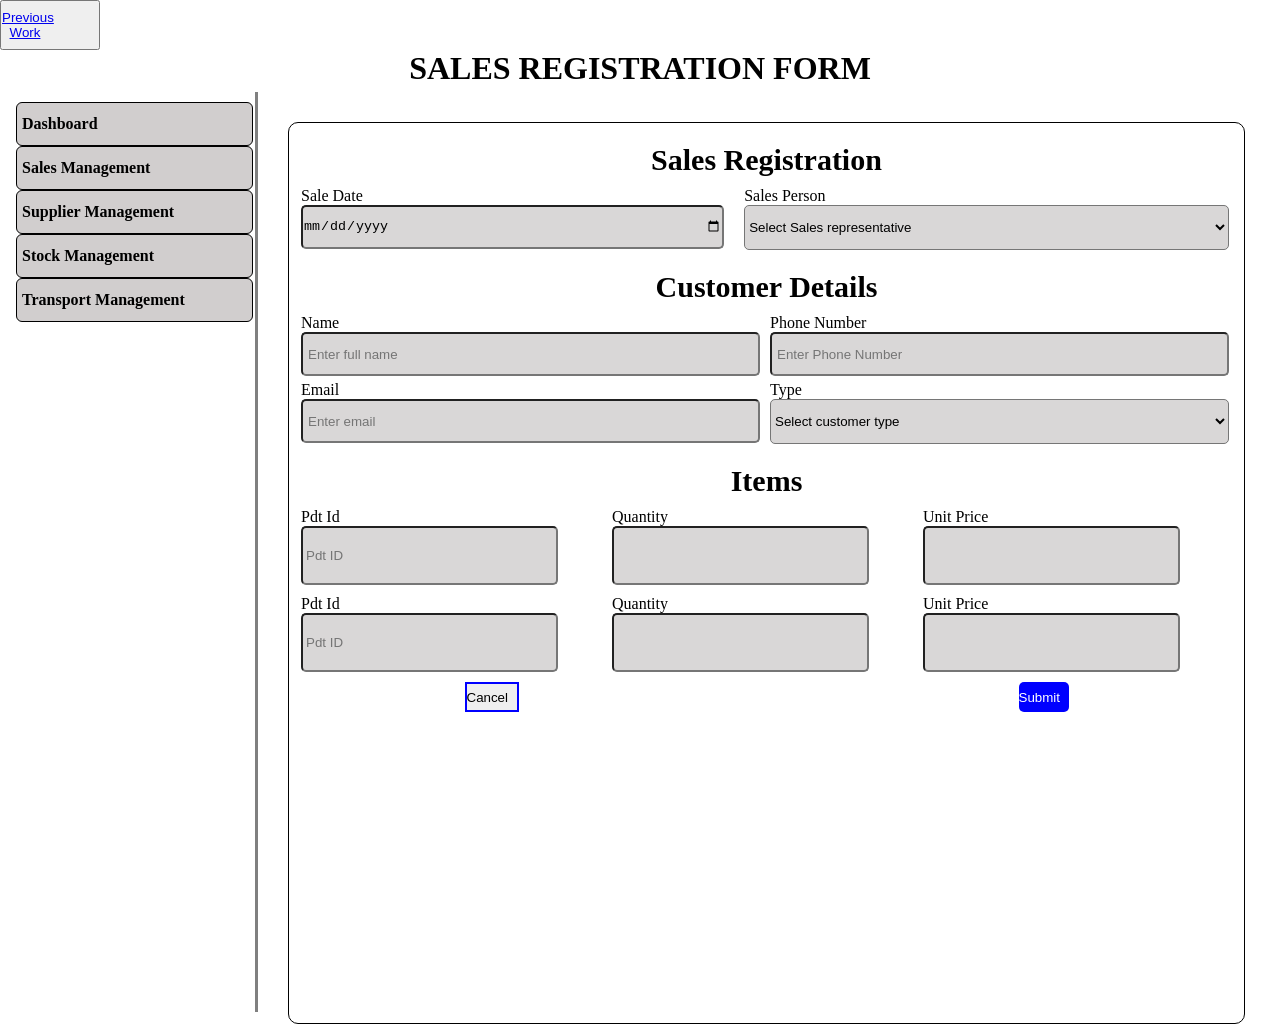
==== salesreg.html @ d183f0ea "sales pages and linking pages" ====
<!doctype html>
<html lang="en">
  <head>
    <meta charset="UTF-8" />
    <meta name="viewport" content="width=device-width, initial-scale=1.0" />
    <title>Sales Registration</title>
    <link rel="stylesheet" href="sales.css">
  </head>
  <body>
    <button class="btn"><a href="./index.html" title="Profile Page">Previous Work</a></button>
    <h1 style="text-align: center;">SALES REGISTRATION FORM</h1>
    <main>
      <div class="container">
        <div class="sidebar">
          <div><a href="">Dashboard</a></div>
          <div><a href="">Sales Management</a></div>
          <div><a href="">Supplier Management</a></div>
          <div><a href="">Stock Management</a></div>
          <div><a href="">Transport Management</a></div>
        </div>
        <div class="main">
          <form action="">
            <h2>Sales Registration</h2>
            <div class="maincontainer">
              <div class="mainsection1">
                <label for="date">Sale Date</label>
                <input type="date" id="date" />
              </div>
              <div class="mainsection1">
                <label for="rep">Sales Person</label>
                <select name="rep" id="rep">
                  <option value="">Select Sales representative</option>
                  <option value="1">Mirembe Faith</option>
                  <option value="2">Serema Anna</option>
                  <option value="3">Wang Dior</option>
                  <option value="4">Steven Johnson</option>
                  <option value="5">Mirabel Khan</option>
                </select>
              </div>
            </div>
            <h2>Customer Details</h2>
            <div class="maincontainers">
              <div class="mainsection2">
                <label for="name">Name</label>
                <input type="text" id="name" placeholder="Enter full name" />
              </div>
              <div class="mainsection2">
                <label for="number">Phone Number</label>
                <input
                  type="tel"
                  id="number"
                  placeholder="Enter Phone Number"
                  maxlength="10"
                />
              </div>
              <div class="mainsection2">
                <label for="email">Email</label>
                <input type="email" id="email" placeholder="Enter email" />
              </div>
              <div class="mainsection2">
                <label for="type">Type</label>
                <select name="type" id="type">
                  <option value="">Select customer type</option>
                  <option value="1">Loyal customer</option>
                  <option value="2">New customer</option>
                  <option value="3">Usual customer</option>
                  required
                </select>
              </div>
            </div>
            <h2>Items</h2>
            <div class="maincontainerss">
              <div class="mainsection3">
                <label for="id">Pdt Id</label>
                <input type="number" id="id" placeholder="Pdt ID" />
              </div>
              <div class="mainsection3">
                <label for="qty">Quantity</label>
                <input type="number" id="qty" />
              </div>
              <div class="mainsection3">
                <label for="up">Unit Price</label>
                <input type="number" id="up" />
              </div>
              <div class="mainsection3">
                <label for="pdt">Pdt Id</label>
                <input type="text" id="pdt" placeholder="Pdt ID" />
              </div>
              <div class="mainsection3">
                <label for="qnty">Quantity</label>
                <input type="number" id="qnty" />
              </div>
              <div class="mainsection3">
                <label for="upc">Unit Price</label>
                <input type="number" id="upc" />
              </div>
            </div>
            <div class="btncontain">
              <div>
                <button class="noo" type="reset">Cancel</button>
              </div>
              <div>
                <button class="yeas" type="submit">Submit</button>
              </div>
            </div>
          </form>
        </div>
      </div>
    </main>
  </body>
</html>
---- sales.css ----
* {
  margin: 0;
  padding: 0;
}
.container {
  display: flex;
  height: 100vh;
  width: 100%;
}
.sidebar {
  padding: 10px;
  border-right: 3px solid grey;
  width: 20%;
  height: 100vh;
  /* flex:1; */
}
.sidebar div a {
  color: black;
  font-family: Times;
  text-decoration: none;
}
.sidebar div {
  border: 1px solid black;
  margin: 0px 1px;
  border-radius: 6px;
  padding: 5px;
  padding-bottom: 12px;
  padding-top: 12px;
  font-weight: bold;
  width: 98%;
  background-color: rgb(209, 206, 206);
}
main{
    /* margin:0; */
    /* padding:0; */
    padding:5px;
}
.main{
    border:1px solid black;
    width:80%;
    height:100vh;
    margin:30px;
    border-radius: 10px;
}
.maincontainer {
  display: flex;
  column-gap: 20px;
  padding-left: 12px;
  padding-right: 15px;
}
.mainsection1 {
  display: flex;
  flex-direction: column;
  flex: auto;
}
.mainsection1 input{
    height:40px;
    background-color:rgb(217, 215, 215) ;
    border-radius: 5px;
}
.mainsection1 select{
    height:45px;
    background-color: rgb(217, 215, 215);
    border-radius: 5px;
}
form h2 {
  text-align: center;
  font-size: 30px;
  margin-bottom: 10px;
  margin-top: 20px;
}
.maincontainers {
  display: grid;
  grid-template-rows: 2fr 2fr;
  grid-template-columns: 3fr 3fr;
  column-gap: 10px;
  row-gap: 4px;
  padding-left: 12px;
  padding-right: 15px;
}
.mainsection2 {
  display: flex;
  flex-direction: column;
}
.maincontainerss {
  display: grid;
  grid-template-columns: 2fr 2fr 2fr;
  grid-template-rows: 4fr 4fr;
  padding-left: 12px;
  padding-right: 15px;
  column-gap: 5px;
}
.mainsection3{
    display:flex;
    flex-direction: column;
    margin-bottom: 10px;
}
.mainsection3 input{
    height:55px;
    width:250px;
    border-radius: 5px;
    padding-left: 3px;
    background-color: rgb(217, 215, 215);
}
.mainsection2 input{
    height:40px;
    width:450px;
    background-color:rgb(217, 215, 215) ;
    padding-left: 5px;
    border-radius: 5px;
}
.mainsection2 select{
    height:45px;
    background-color: rgb(217, 215, 215);
    border-radius: 5px;
}
.btncontain{
    display:flex;
    justify-content: center;
    gap: 500px;
}
button{
 padding-right: 50px;
    height:30px;
    width:50px;
}
.noo{
    border: 2px solid blue;
}
.yeas{
    border:white;
    color:white;
    background-color: blue;
    border-radius: 5px;
    width:30px;
    text-align: center;
}
.btn{
  width:100px;
  height:50px;
}
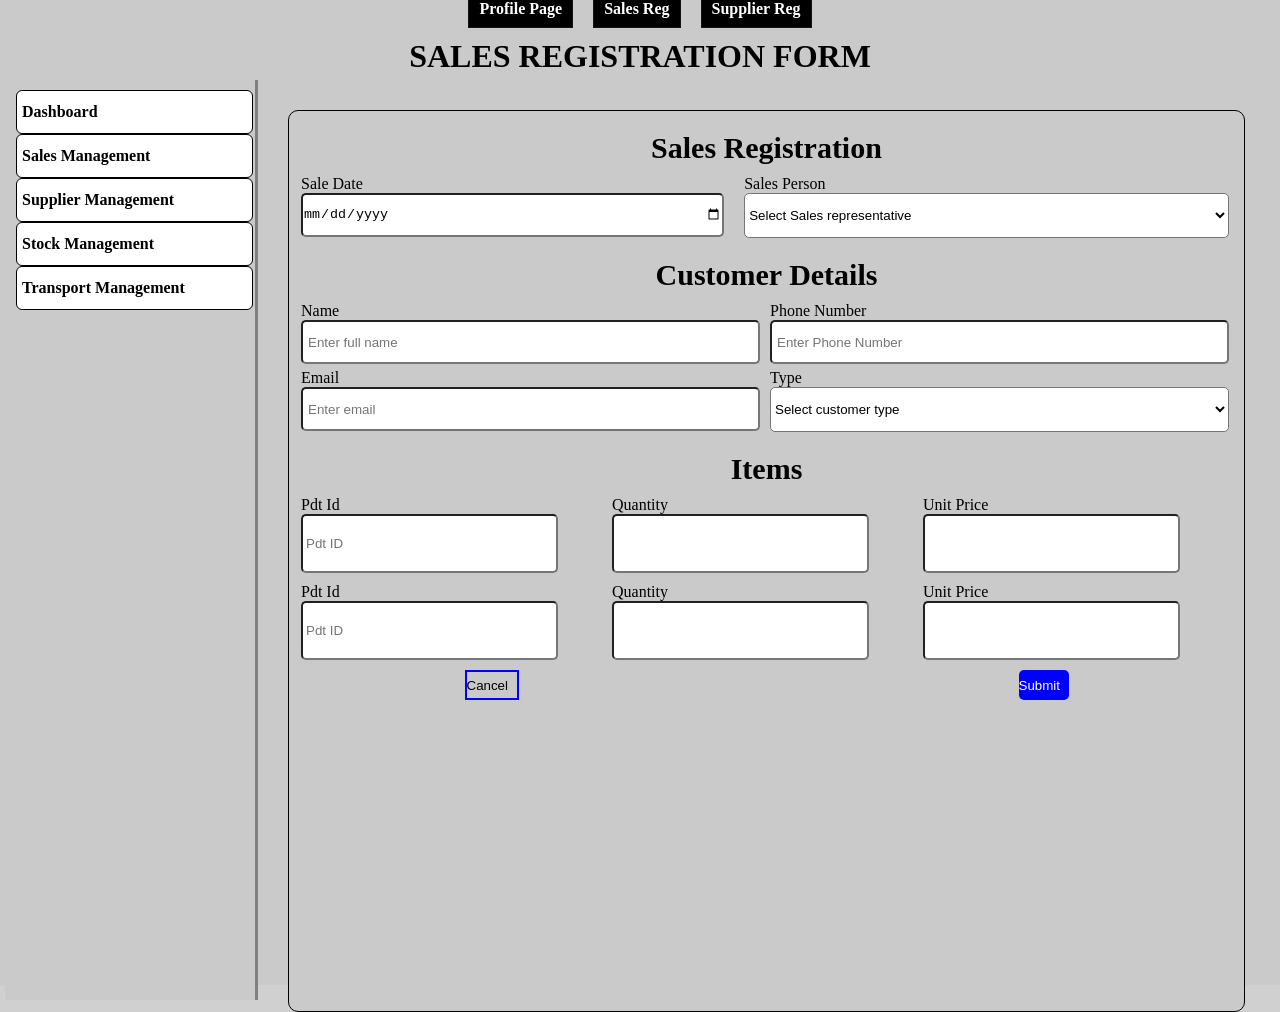
==== commit 9810fe10: "added navigation links on all my pages" ====
--- a/salesreg.html
+++ b/salesreg.html
@@ -4,11 +4,23 @@
     <meta charset="UTF-8" />
     <meta name="viewport" content="width=device-width, initial-scale=1.0" />
     <title>Sales Registration</title>
-    <link rel="stylesheet" href="sales.css">
+    <link rel="stylesheet" href="sales.css" />
   </head>
   <body>
-    <button class="btn"><a href="./index.html" title="Profile Page">Previous Work</a></button>
-    <h1 style="text-align: center;">SALES REGISTRATION FORM</h1>
+    <div class="navy">
+      <ul class="nav">
+        <li class="nav-item">
+          <a class="nav-link" href="./index.html">Profile Page</a>
+        </li>
+        <li class="nav-item">
+          <a class="nav-link" href="#">Sales Reg</a>
+        </li>
+        <li class="nav-item">
+          <a class="nav-link" href="./images/supplier.html">Supplier Reg</a>
+        </li>
+      </ul>
+    </div>
+    <h1 style="text-align: center">SALES REGISTRATION FORM</h1>
     <main>
       <div class="container">
         <div class="sidebar">
--- a/sales.css
+++ b/sales.css
@@ -1,6 +1,7 @@
 * {
   margin: 0;
   padding: 0;
+  background-color: rgba(202, 202, 202, 0.881);
 }
 .container {
   display: flex;
@@ -18,6 +19,7 @@
   color: black;
   font-family: Times;
   text-decoration: none;
+  background-color: white;
 }
 .sidebar div {
   border: 1px solid black;
@@ -28,7 +30,7 @@
   padding-top: 12px;
   font-weight: bold;
   width: 98%;
-  background-color: rgb(209, 206, 206);
+  background-color: white;
 }
 main{
     /* margin:0; */
@@ -55,12 +57,12 @@
 }
 .mainsection1 input{
     height:40px;
-    background-color:rgb(217, 215, 215) ;
+    background-color:white ;
     border-radius: 5px;
 }
 .mainsection1 select{
     height:45px;
-    background-color: rgb(217, 215, 215);
+    background-color: white;
     border-radius: 5px;
 }
 form h2 {
@@ -100,18 +102,18 @@
     width:250px;
     border-radius: 5px;
     padding-left: 3px;
-    background-color: rgb(217, 215, 215);
+    background-color: white;
 }
 .mainsection2 input{
     height:40px;
     width:450px;
-    background-color:rgb(217, 215, 215) ;
+    background-color:white;
     padding-left: 5px;
     border-radius: 5px;
 }
 .mainsection2 select{
     height:45px;
-    background-color: rgb(217, 215, 215);
+    background-color: white;
     border-radius: 5px;
 }
 .btncontain{
@@ -138,4 +140,25 @@
 .btn{
   width:100px;
   height:50px;
-}+}
+  .nav {
+      display: flex;
+      gap:20px;
+      justify-content: center;
+    }
+    .navy li{
+      list-style: none;
+      margin-bottom: 20px;
+    }
+    .navy a{
+      text-decoration: none;
+      color:white;
+      font-weight: bolder;
+      border:1px solid rgb(20, 20, 20);
+      padding:10px;
+      background-color: black;
+    }
+    .navy a:hover{
+      background-color: limegreen;
+      color:black;
+    }
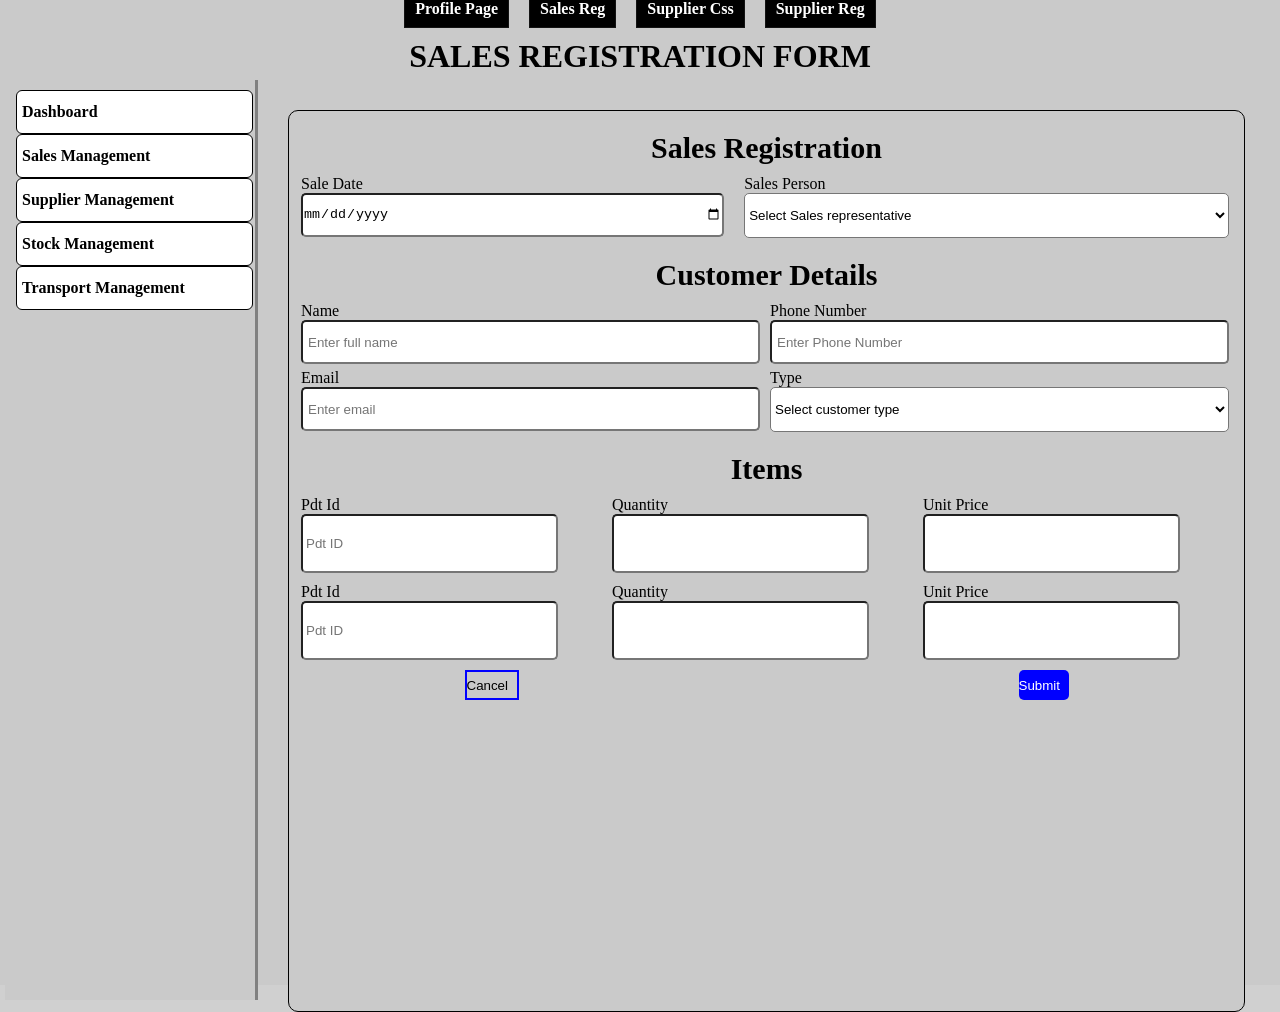
==== commit 7ea36a53: "added link to all pages" ====
--- a/salesreg.html
+++ b/salesreg.html
@@ -14,6 +14,9 @@
         </li>
         <li class="nav-item">
           <a class="nav-link" href="#">Sales Reg</a>
+        </li>
+         <li class="nav-item">
+          <a class="nav-link" href="./images/supplierreg.html">Supplier Css</a>
         </li>
         <li class="nav-item">
           <a class="nav-link" href="./images/supplier.html">Supplier Reg</a>
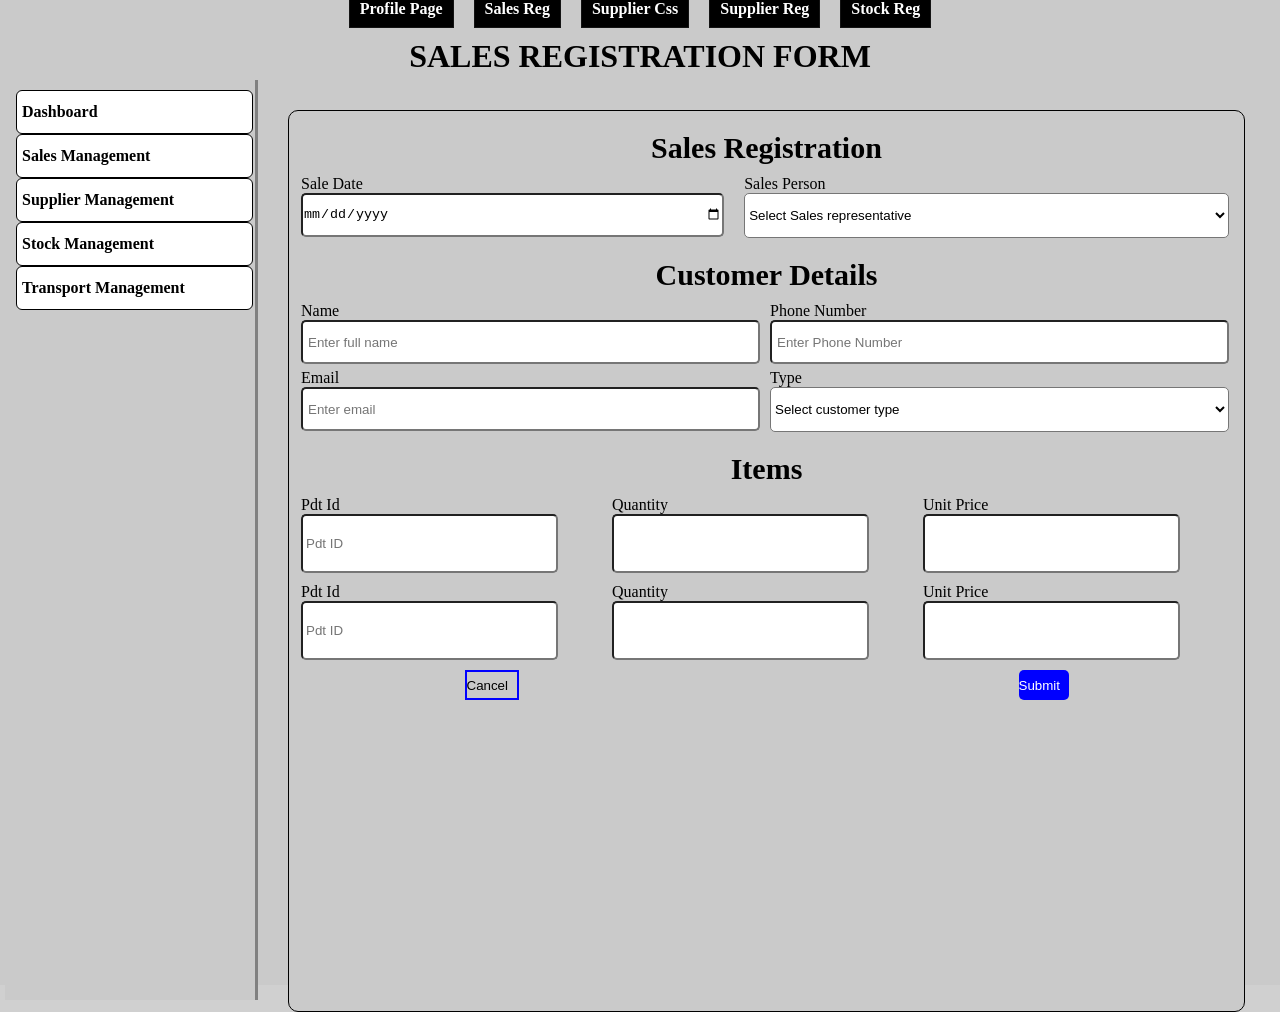
==== commit cbdccbc7: "added sales registration form" ====
--- a/salesreg.html
+++ b/salesreg.html
@@ -20,6 +20,9 @@
         </li>
         <li class="nav-item">
           <a class="nav-link" href="./images/supplier.html">Supplier Reg</a>
+        </li>
+        <li class="nav-item">
+          <a class="nav-link" href="./stockreg.html">Stock Reg</a>
         </li>
       </ul>
     </div>
